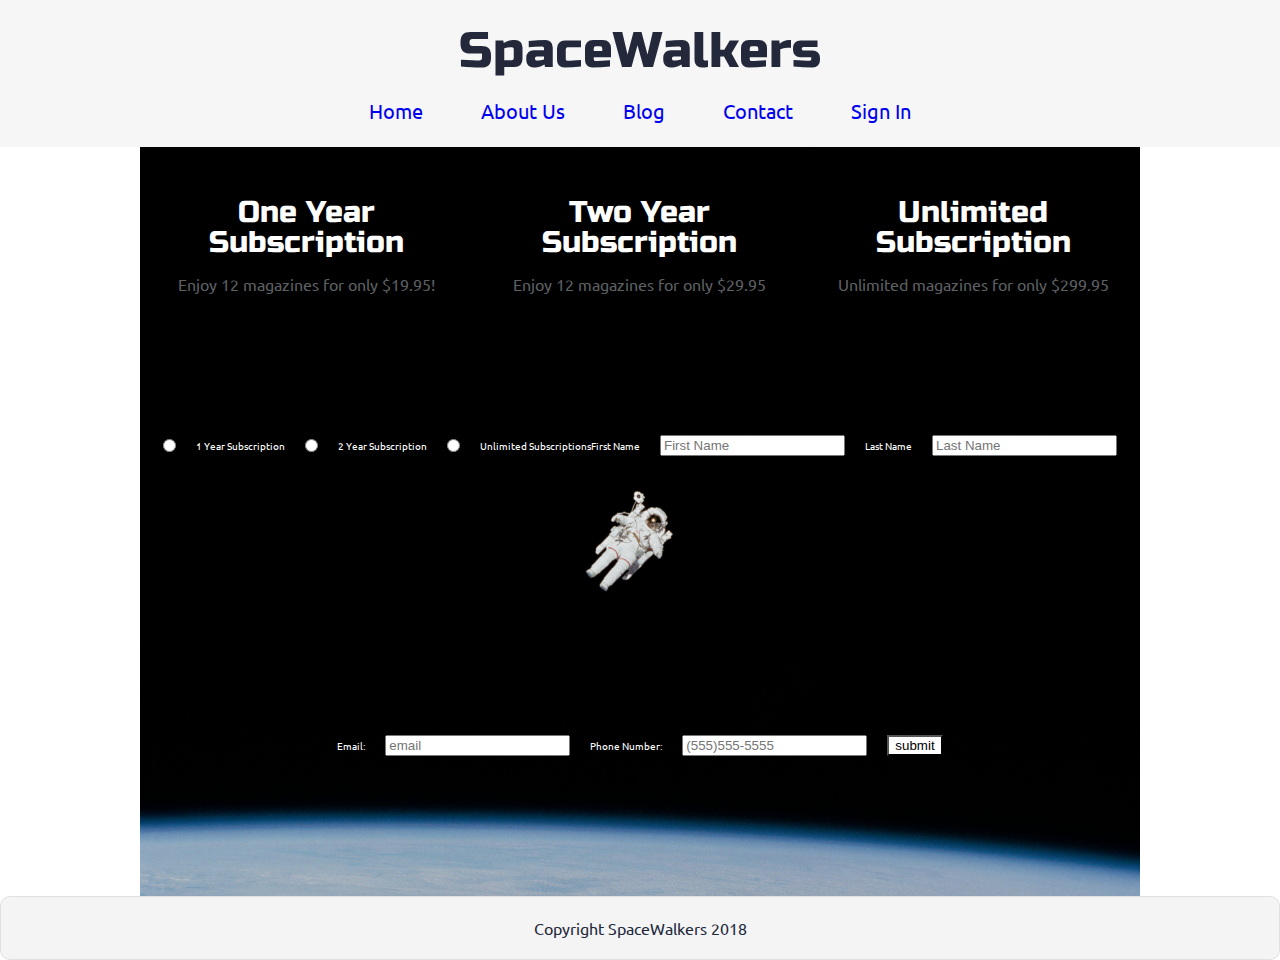
==== signup.html @ 636393ee "added sign up page" ====
<!doctype html>

<html lang="en">
<head>
    <meta charset="utf-8">
    <meta name="viewport" content="width=device-width, initial-scale=1">

    <title>SpaceWalkers</title>

    <link href="https://fonts.googleapis.com/css?family=Russo+One|Ubuntu" rel="stylesheet">
    <link href="css/index.css" rel="stylesheet">


<!--[if lt IE 9]>
    <script src="https://cdnjs.cloudflare.com/ajax/libs/html5shiv/3.7.3/html5shiv.js"></script>
<![endif]-->
</head>

<body>
<!-- navigation code here -->

    <div class="navigation">
        <div class="heading">
            <h1>SpaceWalkers</h1>
        </div>
        <nav class="links">
            <a href="#">Home</a>
            <a href="#">About Us</a>
            <a href="#">Blog</a>
            <a href="#">Contact</a>
            <a href="#">Sign In</a>
        </nav>
    </div> 
    <section class="space_container">
        <div class="background_img">
            <section class="subscriptions">
                <div class="one_year">
                    <h2>One Year Subscription</h2>
                    <p>Enjoy 12 magazines for only $19.95!</p>
                </div>
                <div class="two_year">
                    <h2>Two Year Subscription</h2>
                    <p>Enjoy 12 magazines for only $29.95</p>
                </div>
                <div class="unlimited">
                        <h2>Unlimited Subscription</h2>
                        <p>Unlimited magazines for only $299.95</p>
                </div>
            </section>
            <form class="sign_up">
                
                    <input name="subscription" id="one" type="radio" value="one" required>
                    <label for="one">1 Year Subscription</label>
                
                    <input name="subscription" id="two" type="radio" value="two" required>
                    <label for="two">2 Year Subscription</label>
                
                    <input name="subscription" id="unlimited" type="radio" value="unlimited" required>
                    <label for="unlimited">Unlimited Subscriptions</label>
                
                    <label for="firstname">First Name</label>
                    <input name="firstname" id="firstname" type="text" placeholder="First Name" required>
                
                    <label for="lastname">Last Name</label>
                    <input name="lastname" id="lastname" type="text" placeholder="Last Name" required>
                
                    <label for="email">Email:</label>
                    <input name="email" id="email" type="email" placeholder="email" required>
                
                    <label for="phone">Phone Number:</label>
                    <input name="phone" id="phone" type="tel" placeholder="(555)555-5555" required>
                
                    <button>submit</button>
                </div>
                </form>
        </div>
    </section>
    <footer>
        <p>Copyright SpaceWalkers 2018</p>
    </footer>
</body>
</html>
---- css/index.css ----
/* http://meyerweb.com/eric/tools/css/reset/ 
   v2.0 | 20110126
   License: none (public domain)
*/
html,
body,
div,
span,
applet,
object,
iframe,
h1,
h2,
h3,
h4,
h5,
h6,
p,
blockquote,
pre,
a,
abbr,
acronym,
address,
big,
cite,
code,
del,
dfn,
em,
img,
ins,
kbd,
q,
s,
samp,
small,
strike,
strong,
sub,
sup,
tt,
var,
b,
u,
i,
center,
dl,
dt,
dd,
ol,
ul,
li,
fieldset,
form,
label,
legend,
table,
caption,
tbody,
tfoot,
thead,
tr,
th,
td,
article,
aside,
canvas,
details,
embed,
figure,
figcaption,
footer,
header,
hgroup,
menu,
nav,
output,
ruby,
section,
summary,
time,
mark,
audio,
video {
  margin: 0;
  padding: 0;
  border: 0;
  font-size: 100%;
  font: inherit;
  vertical-align: baseline;
}
/* HTML5 display-role reset for older browsers */
article,
aside,
details,
figcaption,
figure,
footer,
header,
hgroup,
menu,
nav,
section {
  display: block;
}
body {
  line-height: 1;
}
ol,
ul {
  list-style: none;
}
blockquote,
q {
  quotes: none;
}
blockquote:before,
blockquote:after,
q:before,
q:after {
  content: '';
  content: none;
}
table {
  border-collapse: collapse;
  border-spacing: 0;
}
* {
  box-sizing: border-box;
}
html {
  font-size: 62.5%;
}
html,
body {
  font-family: 'Ubuntu', sans-serif;
  color: #5E6164;
}
h1,
h2,
h3,
h4,
h5 {
  font-family: 'Russo One', sans-serif;
  color: #23293B;
}
h2 {
  font-size: 3.2rem;
}
h3 {
  font-size: 2.8rem;
}
p {
  font-size: 1.6rem;
  line-height: 1.4;
}
.container {
  max-width: 800px;
  width: 100%;
  margin: 0 auto;
}
.navigation {
  background: #F6F6F6;
  width: 100%;
  display: flex;
  flex-flow: column wrap;
  justify-content: center;
  align-items: center;
}
.navigation .heading {
  margin-top: 2%;
  font-size: 5rem;
}
@media (max-width: 500px) {
  .navigation .heading {
    font-size: 4rem;
  }
}
.navigation .links {
  margin: 2% 0;
  max-width: 600px;
  width: 100%;
  display: flex;
  flex-flow: row wrap;
  justify-content: space-around;
  align-items: center;
}
.navigation .links a {
  font-size: 2rem;
  text-decoration: none;
}
@media (max-width: 500px) {
  .navigation .links a {
    font-size: 1.5rem;
  }
}
footer {
  color: #22283B;
  background: #f4f4f4;
  padding: 20px 0;
  border: 1px double #e0e0e0;
  border-radius: 10px;
  display: flex;
  justify-content: center;
  align-items: center;
}
.home .intro .header_img {
  width: 100%;
  background-image: url("/img/main-header.png");
  border-radius: 1em;
  padding: 100px;
}
.home .intro h2 {
  padding: 15px;
}
.home .intro p {
  padding: 0 15px;
}
.home .space-images {
  display: flex;
  flex-wrap: wrap;
  width: 100%;
}
.home .space-images img {
  width: 28%;
  margin: 20px 2.5%;
  border-radius: 20px;
  height: 100%;
}
@media (max-width: 500px) {
  .home .space-images .sky {
    display: none;
  }
  .home .space-images .launch {
    display: none;
  }
  .home .space-images .blast {
    width: 100%;
  }
}
.home .visit-planets {
  padding: 15px;
}
.home .visit-planets h3 {
  margin-top: 11px;
}
.home .visit-planets p {
  margin-top: 13px;
}
.home .walk {
  margin-top: 60px;
  border-top: 1px solid #dee2e6;
  padding: 50px 60px;
  display: flex;
  flex-flow: row wrap;
  justify-content: center;
  align-items: center;
}
@media (max-width: 500px) {
  .home .walk {
    display: flex;
    flex-flow: column-reverse wrap;
    justify-content: center;
    align-items: center;
    margin-top: 30px;
    padding: 20px;
    width: 100%;
  }
}
.home .walk .walk-text {
  width: 50%;
}
@media (max-width: 500px) {
  .home .walk .walk-text {
    width: 100%;
    margin-top: 5%;
  }
}
.home .walk .walk-text h3 {
  margin-bottom: 10px;
}
.home .walk .walk-text p {
  margin-bottom: 26px;
}
.home .walk .walk-text .btn {
  display: flex;
  flex-flow: row wrap;
  justify-content: center;
  align-items: center;
  background-color: #22283A;
  cursor: pointer;
  width: 40%;
  height: 45px;
  font-size: 2rem;
  border-radius: 10px;
  color: #dee2e6;
  transition: 500ms;
}
.home .walk .walk-text .btn:hover {
  color: #22283A;
  background-color: #dee2e6;
}
@media (max-width: 500px) {
  .home .walk .walk-text .btn {
    width: 100%;
  }
}
.home .walk .walk-img {
  width: 46%;
  margin-left: 4%;
}
@media (max-width: 500px) {
  .home .walk .walk-img {
    width: 100%;
    margin: 0;
  }
}
.home .walk .walk-img img {
  width: 100%;
  height: auto;
  border-radius: 10px;
}
.space_container {
  max-width: 1000px;
  width: 100%;
  margin: 0 auto;
}
.space_container .background_img {
  width: 100%;
  background-image: url("/img/space.jpg");
  background-size: cover;
  background-repeat: no-repeat;
}
.space_container .background_img .subscriptions {
  display: flex;
  flex-flow: row wrap;
  justify-content: center;
  align-items: space-evenly;
}
.space_container .background_img .subscriptions h2 {
  color: white;
  margin-bottom: 5%;
  font-size: 3rem;
}
@media (max-width: 600px) {
  .space_container .background_img .subscriptions h2 {
    font-size: 2rem;
  }
}
@media (max-width: 500px) {
  .space_container .background_img .subscriptions {
    display: flex;
    flex-flow: column wrap;
    justify-content: center;
    align-items: center;
  }
}
.space_container .background_img .subscriptions div {
  display: flex;
  flex-flow: row wrap;
  justify-content: center;
  align-items: center;
  width: 33.33333333%;
  margin-top: 5%;
}
@media (max-width: 500px) {
  .space_container .background_img .subscriptions div {
    width: 100%;
  }
}
.space_container .background_img .subscriptions div h2,
.space_container .background_img .subscriptions div p {
  text-align: center;
}
.space_container .background_img .sign_up {
  height: 600px;
  color: white;
  display: flex;
  flex-flow: row wrap;
  justify-content: center;
  align-items: center;
}
@media (max-width: 500px) {
  .space_container .background_img .sign_up {
    display: flex;
    flex-flow: column wrap;
    justify-content: center;
    align-items: center;
  }
}
.space_container .background_img .sign_up input {
  margin: 2%;
}
.space_container .background_img .sign_up button {
  color: black;
  background: white;
}
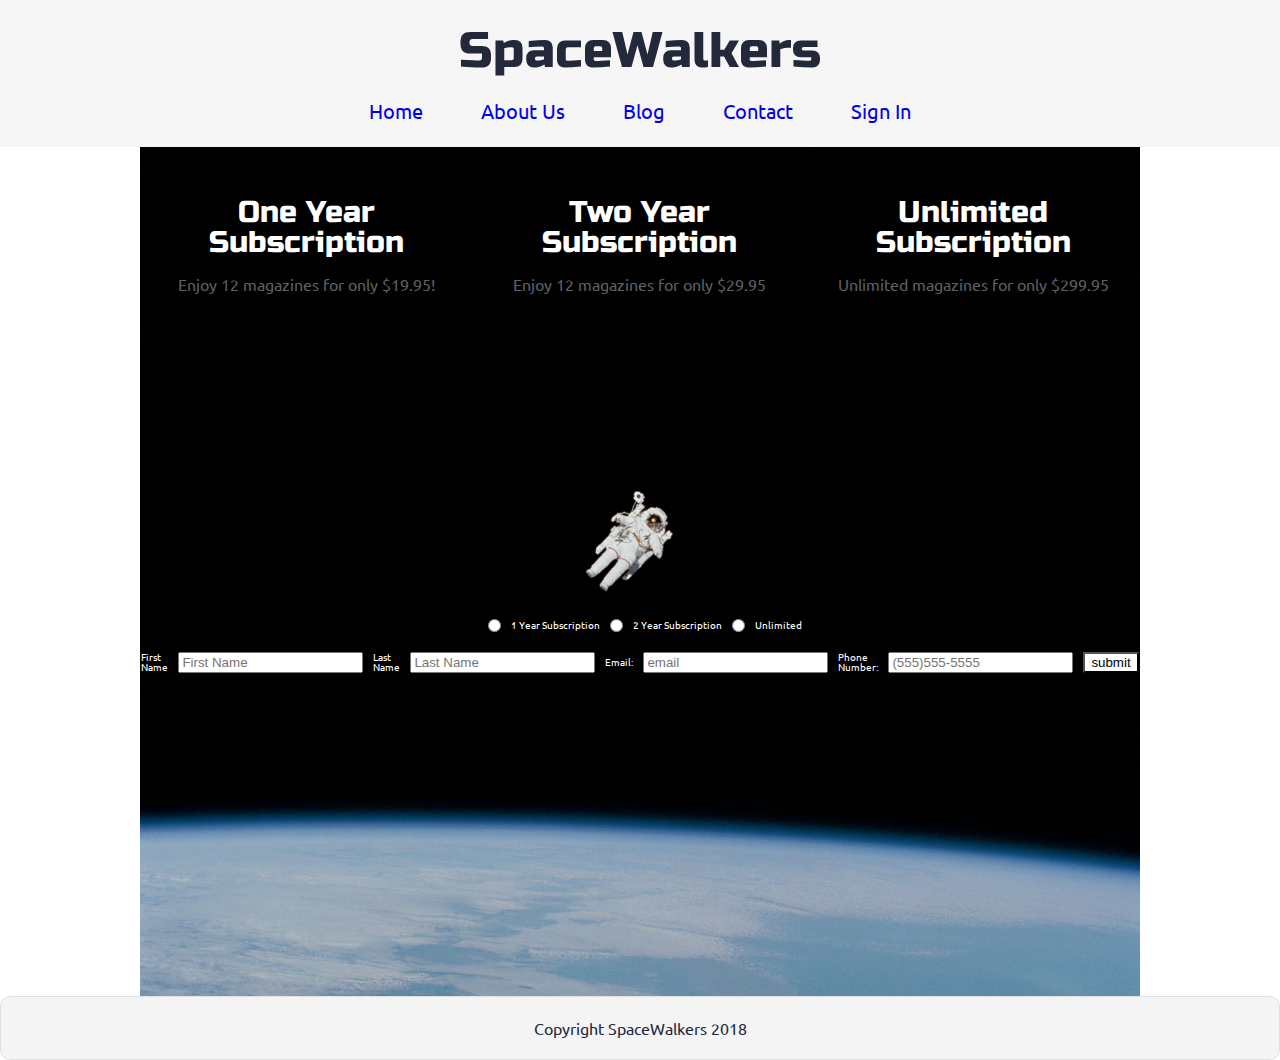
==== commit f6bf3e53: "added question answers" ====
--- a/signup.html
+++ b/signup.html
@@ -48,7 +48,7 @@
                 </div>
             </section>
             <form class="sign_up">
-                
+                <div>
                     <input name="subscription" id="one" type="radio" value="one" required>
                     <label for="one">1 Year Subscription</label>
                 
@@ -56,8 +56,9 @@
                     <label for="two">2 Year Subscription</label>
                 
                     <input name="subscription" id="unlimited" type="radio" value="unlimited" required>
-                    <label for="unlimited">Unlimited Subscriptions</label>
-                
+                    <label for="unlimited">Unlimited</label>
+                </div>
+                <div>
                     <label for="firstname">First Name</label>
                     <input name="firstname" id="firstname" type="text" placeholder="First Name" required>
                 
@@ -71,6 +72,9 @@
                     <input name="phone" id="phone" type="tel" placeholder="(555)555-5555" required>
                 
                     <button>submit</button>
+
+                </div>
+                
                 </div>
                 </form>
         </div>
--- a/css/index.css
+++ b/css/index.css
@@ -374,17 +374,18 @@
   text-align: center;
 }
 .space_container .background_img .sign_up {
-  height: 600px;
+  height: 700px;
   color: white;
-  display: flex;
-  flex-flow: row wrap;
+  width: 100%;
+  display: flex;
+  flex-flow: column wrap;
   justify-content: center;
   align-items: center;
 }
 @media (max-width: 500px) {
   .space_container .background_img .sign_up {
     display: flex;
-    flex-flow: column wrap;
+    flex-flow: row wrap;
     justify-content: center;
     align-items: center;
   }
@@ -396,3 +397,10 @@
   color: black;
   background: white;
 }
+.space_container .background_img .sign_up div {
+  display: flex;
+  flex-flow: cloumn wrap;
+  justify-content: center;
+  align-items: center;
+  width: 50%;
+}
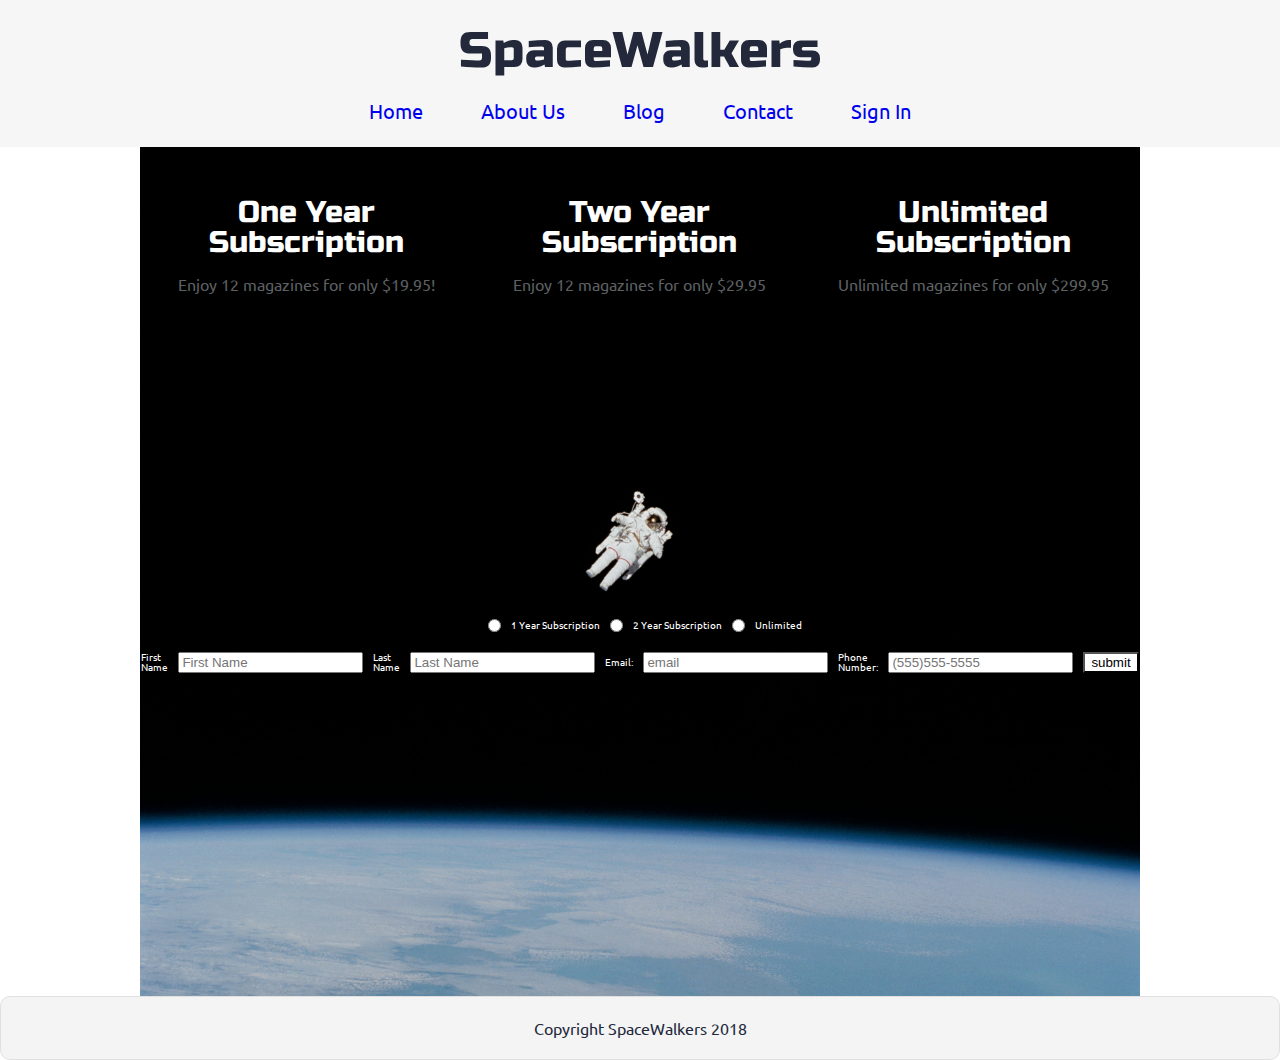
==== commit ec156a65: "small link change" ====
--- a/signup.html
+++ b/signup.html
@@ -24,7 +24,7 @@
             <h1>SpaceWalkers</h1>
         </div>
         <nav class="links">
-            <a href="#">Home</a>
+            <a href="index.html" target="_blank">Home</a>
             <a href="#">About Us</a>
             <a href="#">Blog</a>
             <a href="#">Contact</a>
@@ -50,7 +50,9 @@
             <form class="sign_up">
                 <div>
                     <input name="subscription" id="one" type="radio" value="one" required>
-                    <label for="one">1 Year Subscription</label>
+                    <label for="one">
+                        1 Year Subscription
+                    </label>
                 
                     <input name="subscription" id="two" type="radio" value="two" required>
                     <label for="two">2 Year Subscription</label>
--- a/css/index.css
+++ b/css/index.css
@@ -306,6 +306,10 @@
     width: 100%;
   }
 }
+.home .walk .walk-text .btn a {
+  text-decoration: none;
+  color: #ffffff;
+}
 .home .walk .walk-img {
   width: 46%;
   margin-left: 4%;
